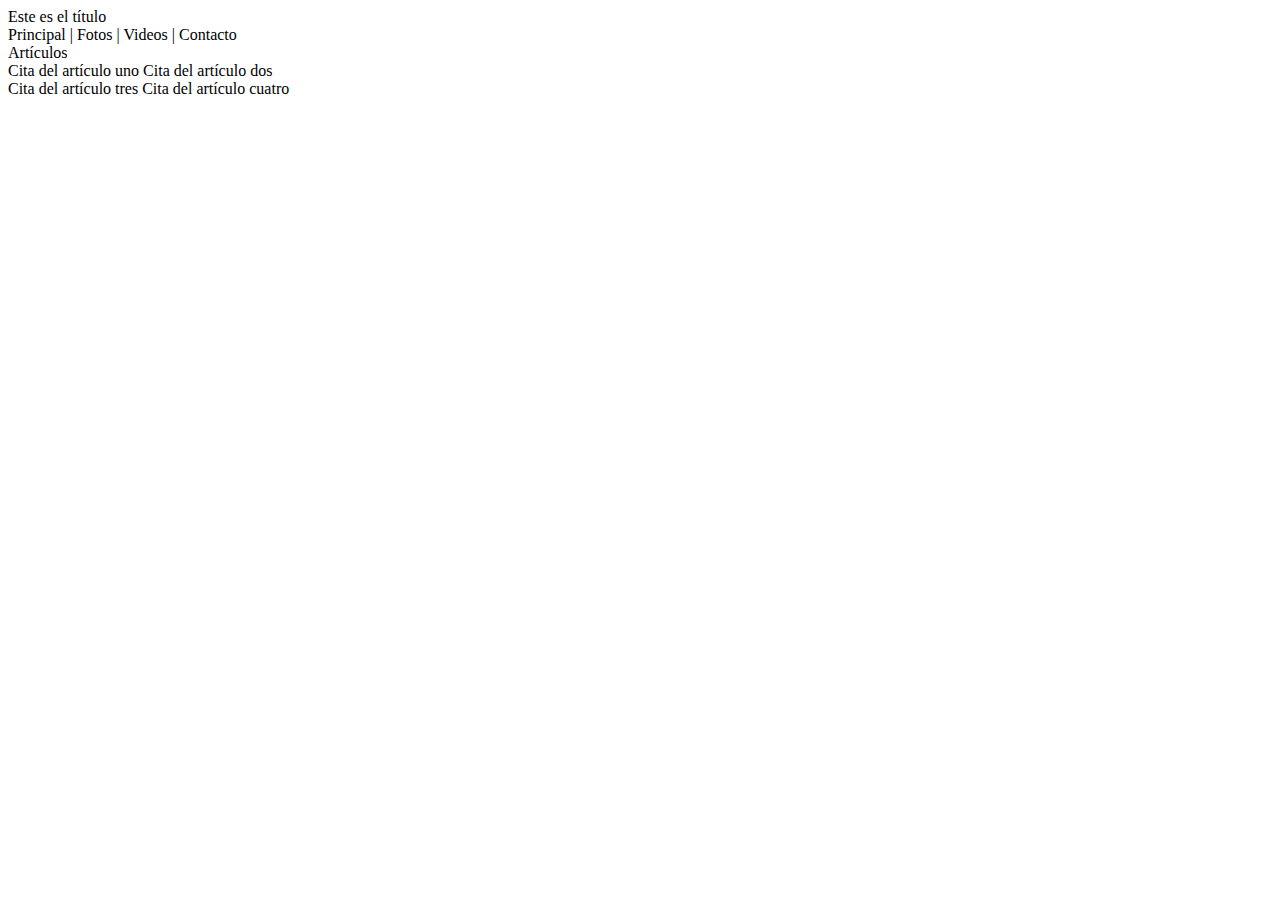
==== index.html @ a1301ca1 "primer commit" ====
<!DOCTYPE html>
<html lang="es">

<head>
    <meta charset="UTF-8">
    <meta name="viewport" content="width=device-width, initial-scale=1.0">
    <title>Home</title>
    <link rel="icon" href="imagenes/favicon.jpg" type="image/png" sizes="16x16">
    <link rel="stylesheet" href="css/miestilos.css">
</head>

<body>
    <div>
        <header>
            Este es el título
        </header>
    </div>

    <main>

        <div>
            <nav>
                Principal | Fotos | Videos | Contacto
            </nav>
        </div>
        <!-- el atributo id es para identicar la 
        etiqueta de manera unica -->
        <div id="noticias">
            Artículos
        </div>
        <!-- el atributo class es un identificador de grupo-->
        <div class="noticiaslocales">
            Cita del artículo uno
            Cita del artículo dos
        </div>
        <div class="noticiaslocales">
            Cita del artículo tres
            Cita del artículo cuatro
        </div>


    </main>

</body>

</html>
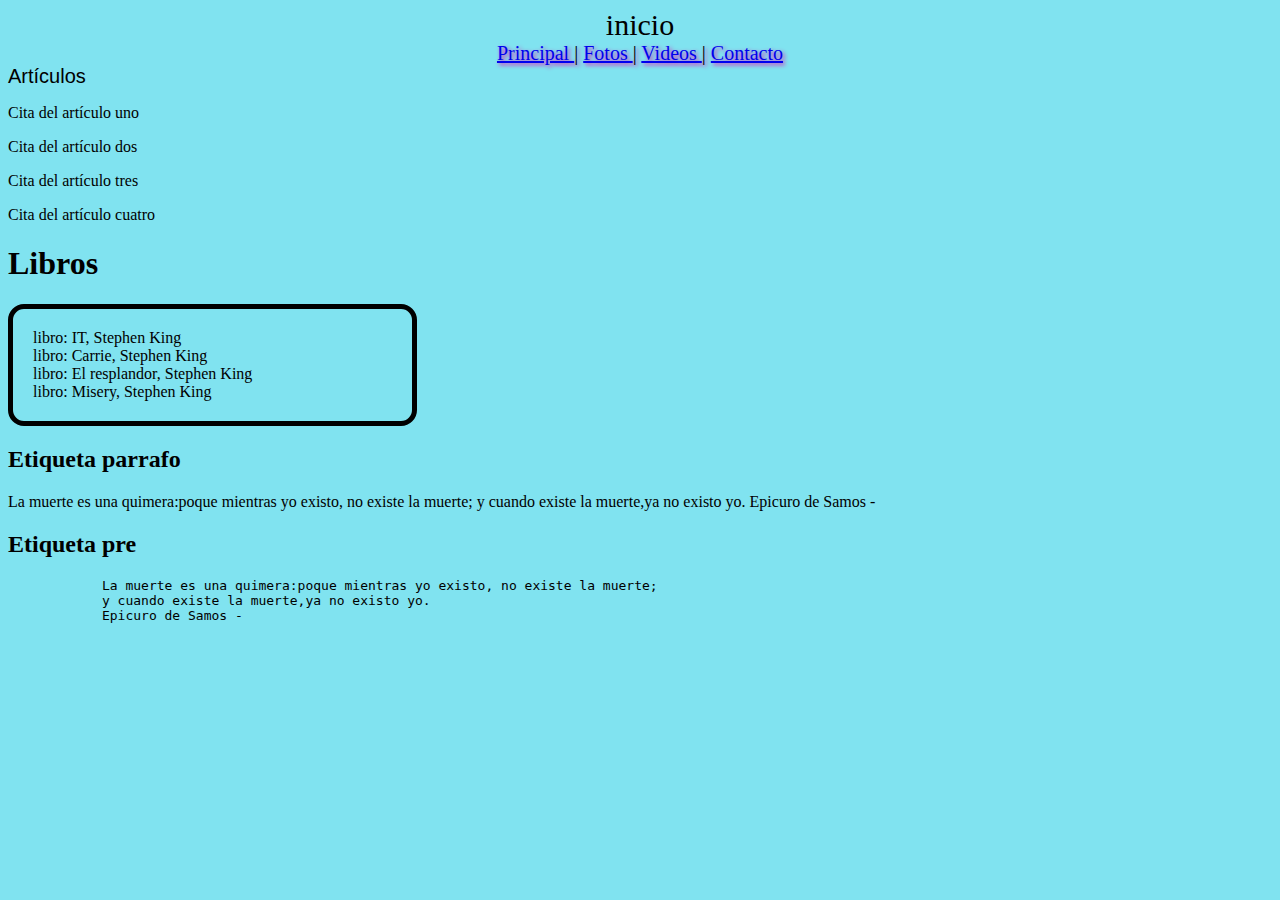
==== commit 6cefff62: "se agregan:contactos, fotos y videos" ====
--- a/index.html
+++ b/index.html
@@ -10,35 +10,71 @@
 </head>
 
 <body>
-    <div>
+    <div class="titulo">
         <header>
-            Este es el título
+            inicio
         </header>
     </div>
 
     <main>
 
-        <div>
+    <div id= "navegacion">
             <nav>
-                Principal | Fotos | Videos | Contacto
+                
+                <a href="index.html">Principal  </a> |
+                <a href="index.html">Fotos </a> | 
+                <a href="index.html">Videos  </a> |
+                <a href="index.html"> Contacto </a>
             </nav>
         </div>
         <!-- el atributo id es para identicar la 
         etiqueta de manera unica -->
         <div id="noticias">
+            <span>
             Artículos
         </div>
         <!-- el atributo class es un identificador de grupo-->
         <div class="noticiaslocales">
+            <p>
             Cita del artículo uno
+           </p>
+            <p>
             Cita del artículo dos
+            </p>
         </div>
         <div class="noticiaslocales">
+            <p>
             Cita del artículo tres
+            </p>
+            <p>
             Cita del artículo cuatro
+            </p>
         </div>
-
-
+        <div >
+            <h1>
+                Libros
+            </h1>
+        <div id="libro" >
+        <div class="Libros">libro: IT, Stephen King </div>
+        <div class="Libros">libro: Carrie, Stephen King </div>
+        <div class="Libros">libro: El resplandor, Stephen King </div>
+         <div class="Libros">libro: Misery, Stephen King </div>
+        </div>
+    </div>
+    <div >
+         <h2>Etiqueta parrafo</h2>
+        <p>
+         La muerte es una quimera:poque mientras yo existo, no existe la muerte;
+             y cuando existe la muerte,ya no existo yo.
+             Epicuro de Samos -
+        </p>
+        <h2>Etiqueta pre </h2>
+        <pre>
+            La muerte es una quimera:poque mientras yo existo, no existe la muerte;
+            y cuando existe la muerte,ya no existo yo.
+            Epicuro de Samos -
+        </pre>
+    </div>
     </main>
 
 </body>
--- a/css/miestilos.css
+++ b/css/miestilos.css
@@ -0,0 +1,40 @@
+.titulo{
+    font-size: 30px;
+    text-align:center;
+}
+
+body{
+    background: rgb(128, 227, 240);
+}
+
+#navegacion{
+    font-size: 20px;
+    text-align: center;
+    text-shadow: 2px 2px 4px rgba(231, 6, 175, 0.932);
+}
+#titulo{
+    text-shadow: 2px 2px 4px #f700cd;
+    font-size: 50px;
+    text-align: center;
+    margin-top:10 px
+
+}
+#noticiaslocales{
+    font-size:15px;
+    font-family: Cursive, Helvetica, sans-serif;
+}
+
+span{
+font-size: 20px;
+font-family: Verdana, Geneva, Tahoma, sans-serif;
+font: weight 1000 ;
+}
+#libro{
+border-style:solid ;
+border-radius: 16px;
+padding-left: 20px;
+padding-top: 20px;
+padding-bottom: 20px;
+border-width: 5px;
+width: 30%;
+}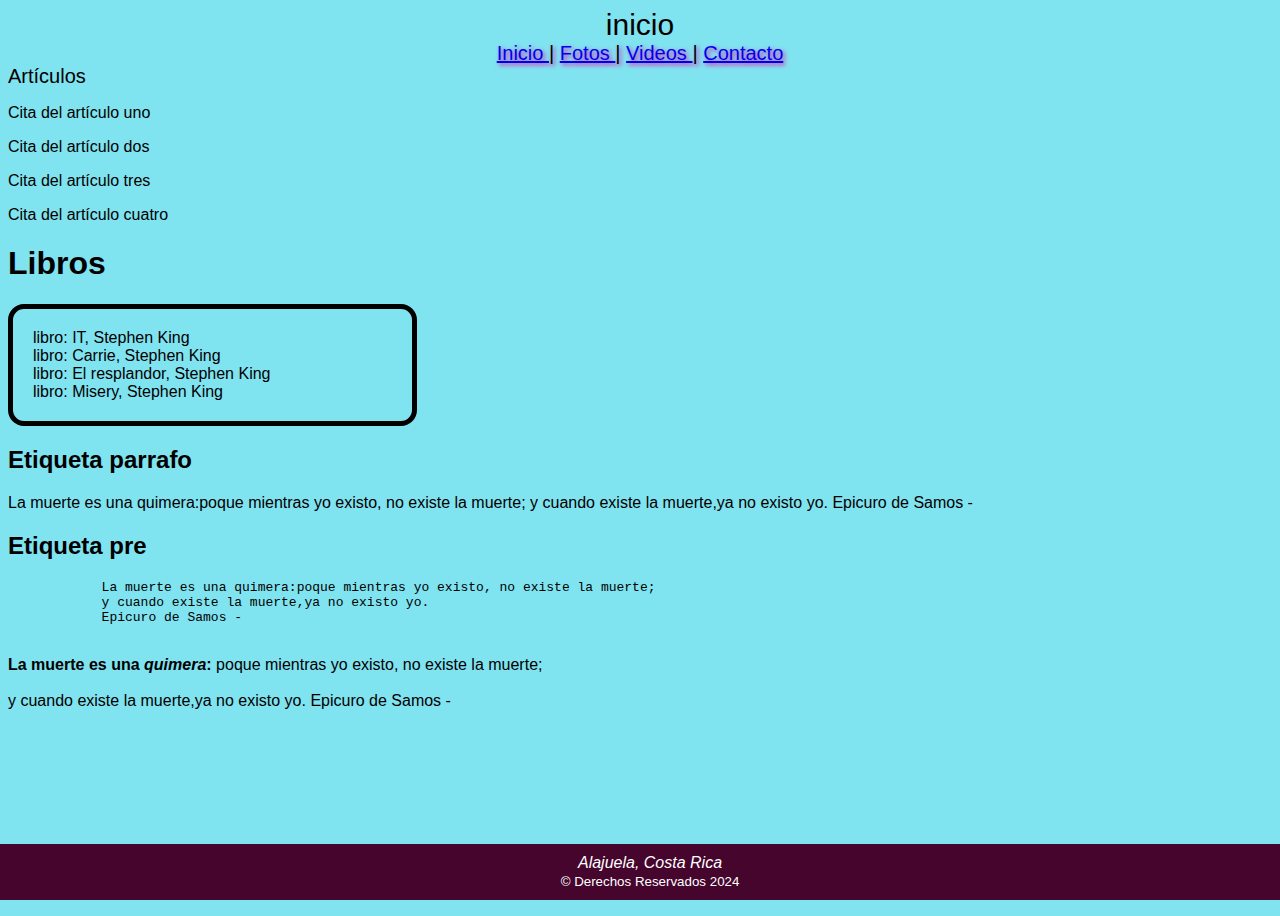
==== commit 4573b55e: "la parte de video de la web" ====
--- a/index.html
+++ b/index.html
@@ -21,10 +21,10 @@
     <div id= "navegacion">
             <nav>
                 
-                <a href="index.html">Principal  </a> |
-                <a href="index.html">Fotos </a> | 
-                <a href="index.html">Videos  </a> |
-                <a href="index.html"> Contacto </a>
+                <a href="index.html"> Inicio </a>  | 
+                <a href="fotos.html"> Fotos </a>  | 
+                <a href="videos.html"> Videos </a>  | 
+                <a href="contacto.html"> Contacto </a>
             </nav>
         </div>
         <!-- el atributo id es para identicar la 
@@ -74,9 +74,21 @@
             y cuando existe la muerte,ya no existo yo.
             Epicuro de Samos -
         </pre>
-    </div>
+        </div>
+        <div > 
+            <p>
+                <strong>La muerte es una  <em>quimera</em>: </strong>
+                poque mientras yo existo, no existe la muerte;<br/> <br/>
+                    y cuando existe la muerte,ya no existo yo.
+                    Epicuro de Samos -
+               </p>
+
+        </div>
     </main>
-
+    <footer>
+        <address>Alajuela, Costa Rica</address>
+        <small>&copy; Derechos Reservados 2024</small>
+    </footer>
 </body>
 
 </html>--- a/css/miestilos.css
+++ b/css/miestilos.css
@@ -1,40 +1,81 @@
-.titulo{
+.titulo {
     font-size: 30px;
-    text-align:center;
+    text-align: center;
 }
 
-body{
+body {
     background: rgb(128, 227, 240);
 }
 
-#navegacion{
+#navegacion {
     font-size: 20px;
     text-align: center;
     text-shadow: 2px 2px 4px rgba(231, 6, 175, 0.932);
 }
-#titulo{
+
+#titulo {
     text-shadow: 2px 2px 4px #f700cd;
     font-size: 50px;
     text-align: center;
-    margin-top:10 px
+    margin-top: 10 px
+}
 
-}
-#noticiaslocales{
-    font-size:15px;
+#noticiaslocales {
+    font-size: 15px;
     font-family: Cursive, Helvetica, sans-serif;
 }
 
-span{
-font-size: 20px;
-font-family: Verdana, Geneva, Tahoma, sans-serif;
-font: weight 1000 ;
+span {
+    font-size: 20px;
+    font-family: Verdana, Geneva, Tahoma, sans-serif;
+    font: weight 1000;
 }
-#libro{
-border-style:solid ;
-border-radius: 16px;
-padding-left: 20px;
-padding-top: 20px;
-padding-bottom: 20px;
-border-width: 5px;
-width: 30%;
-}+
+#libro {
+    border-style: solid;
+    border-radius: 16px;
+    padding-left: 20px;
+    padding-top: 20px;
+    padding-bottom: 20px;
+    border-width: 5px;
+    width: 30%;
+}
+
+body {
+    font-family: Arial, sans-serif;
+    display: flex;
+    flex-direction: column;
+    min-height: 100vh;
+}
+
+.content {
+    flex: 1;
+    padding: 20px;
+}
+
+footer {
+    position: fixed;
+    left: 0;
+    bottom: 0;
+    width: 100%;
+    background-color: #46052d;
+    color: white;
+    text-align: center;
+    padding: 10px;
+}
+
+img {
+    display: block;
+    margin-left: auto;
+    margin-right: auto;
+    width: 50%;
+}
+
+h3 {
+    text-align: center;
+}
+
+table, th, td {
+    border: 1px solid black;
+    border-collapse: collapse;
+  }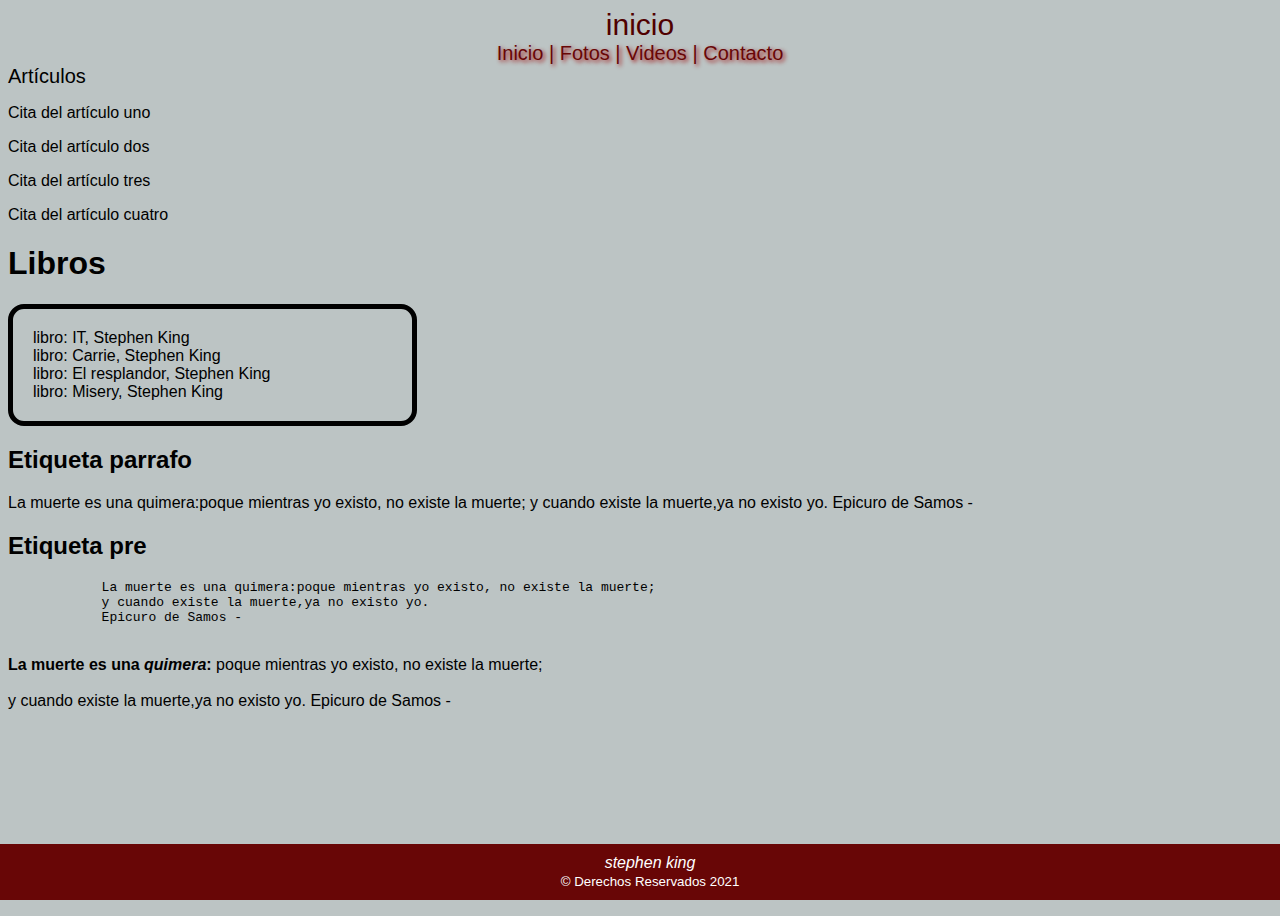
==== commit 34b12407: "formulario" ====
--- a/index.html
+++ b/index.html
@@ -86,8 +86,8 @@
         </div>
     </main>
     <footer>
-        <address>Alajuela, Costa Rica</address>
-        <small>&copy; Derechos Reservados 2024</small>
+        <address> stephen king</address>
+        <small>&copy; Derechos Reservados 2021 </small>
     </footer>
 </body>
 
--- a/css/miestilos.css
+++ b/css/miestilos.css
@@ -1,20 +1,23 @@
 .titulo {
     font-size: 30px;
     text-align: center;
+    color: #500000;
 }
 
 body {
-    background: rgb(128, 227, 240);
+    background: rgb(188, 196, 196);
 }
 
 #navegacion {
     font-size: 20px;
     text-align: center;
-    text-shadow: 2px 2px 4px rgba(231, 6, 175, 0.932);
+    text-shadow: 2px 2px 4px rgba(160, 4, 4, 0.932);
+    color: #680606;
+    text-decoration: none;
 }
 
 #titulo {
-    text-shadow: 2px 2px 4px #f700cd;
+    text-shadow: 2px 2px 4px #910a0a;
     font-size: 50px;
     text-align: center;
     margin-top: 10 px
@@ -58,7 +61,7 @@
     left: 0;
     bottom: 0;
     width: 100%;
-    background-color: #46052d;
+    background-color: #680606;
     color: white;
     text-align: center;
     padding: 10px;
@@ -76,6 +79,49 @@
 }
 
 table, th, td {
-    border: 1px solid black;
+    border: 1px solid rgb(83, 4, 4);
     border-collapse: collapse;
-  }+  }
+  #contacto
+{
+    margin: 60px;
+}
+
+
+a {
+    text-decoration: none;
+    font-size: 20px;
+    text-align: center;
+    text-shadow: 2px 2px 4px rgba(160, 4, 4, 0.932);
+    color: #680606;
+}
+
+#videos{
+align-content: space-between;
+}
+
+#carrie{
+margin-right: 25px;
+
+
+}
+#it {
+    margin-left: 500px;
+    
+}
+
+h2{
+    text-align: 60px;
+}
+#calendario
+{
+    margin-left: 60px;
+}
+
+#micolor 
+{
+    margin-left: 60px;
+
+}
+
+
